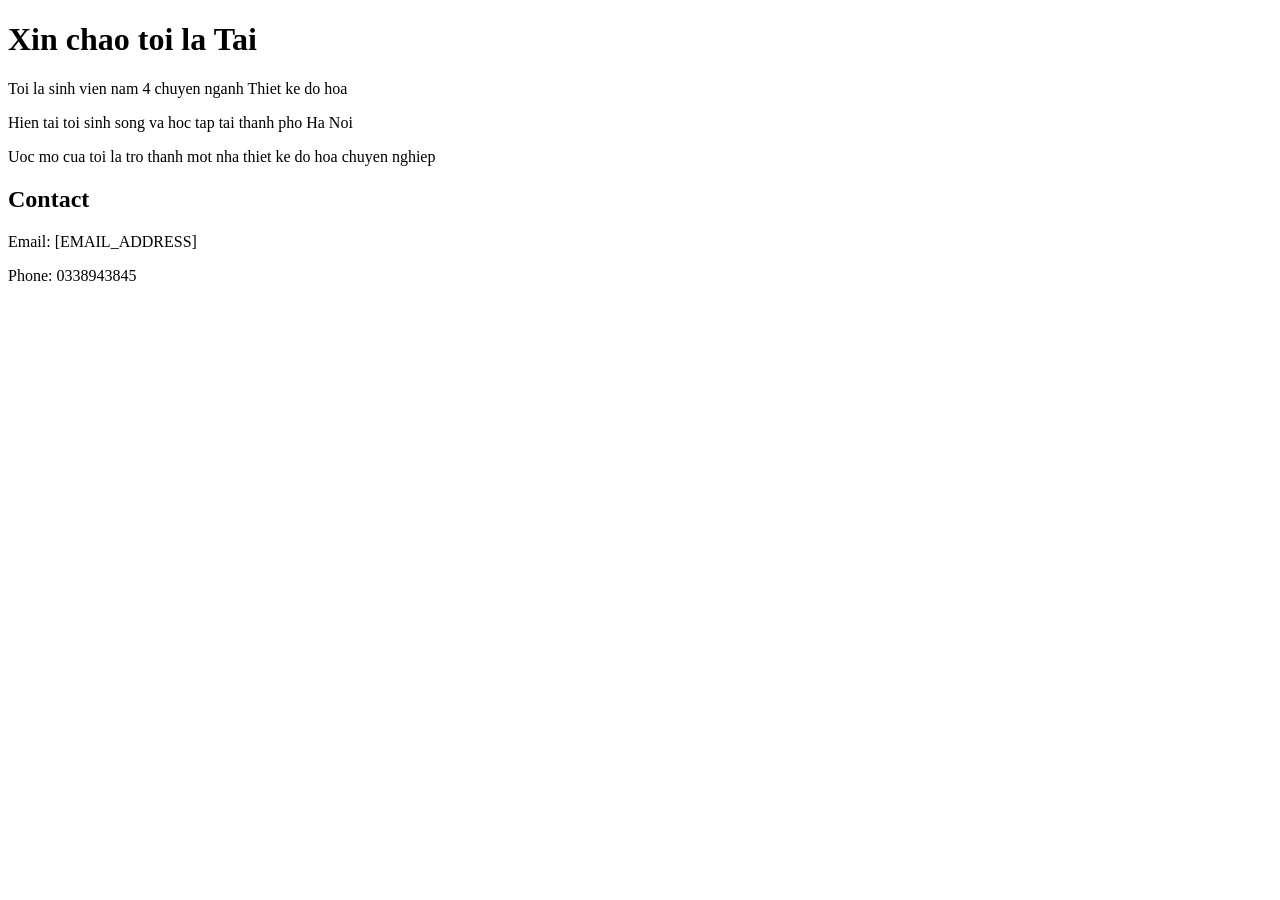
==== index.html @ 12da10bd "Day la commit dau tien" ====
<!DOCTYPE html>
<html lang="en">

<head>
    <meta charset="UTF-8">
    <meta name="viewport" content="width=device-width, initial-scale=1.0">
    <title>Document</title>
</head>

<body>
    <h1>Xin chao toi la Tai</h1>
    <p>Toi la sinh vien nam 4 chuyen nganh Thiet ke do hoa</p>
    <p>Hien tai toi sinh song va hoc tap tai thanh pho Ha Noi</p>
    <p>Uoc mo cua toi la tro thanh mot nha thiet ke do hoa chuyen nghiep</p>
    <h2>Contact</h2>
    <p>Email: [EMAIL_ADDRESS]</p>
    <p>Phone: 0338943845</p>
</body>

</html>
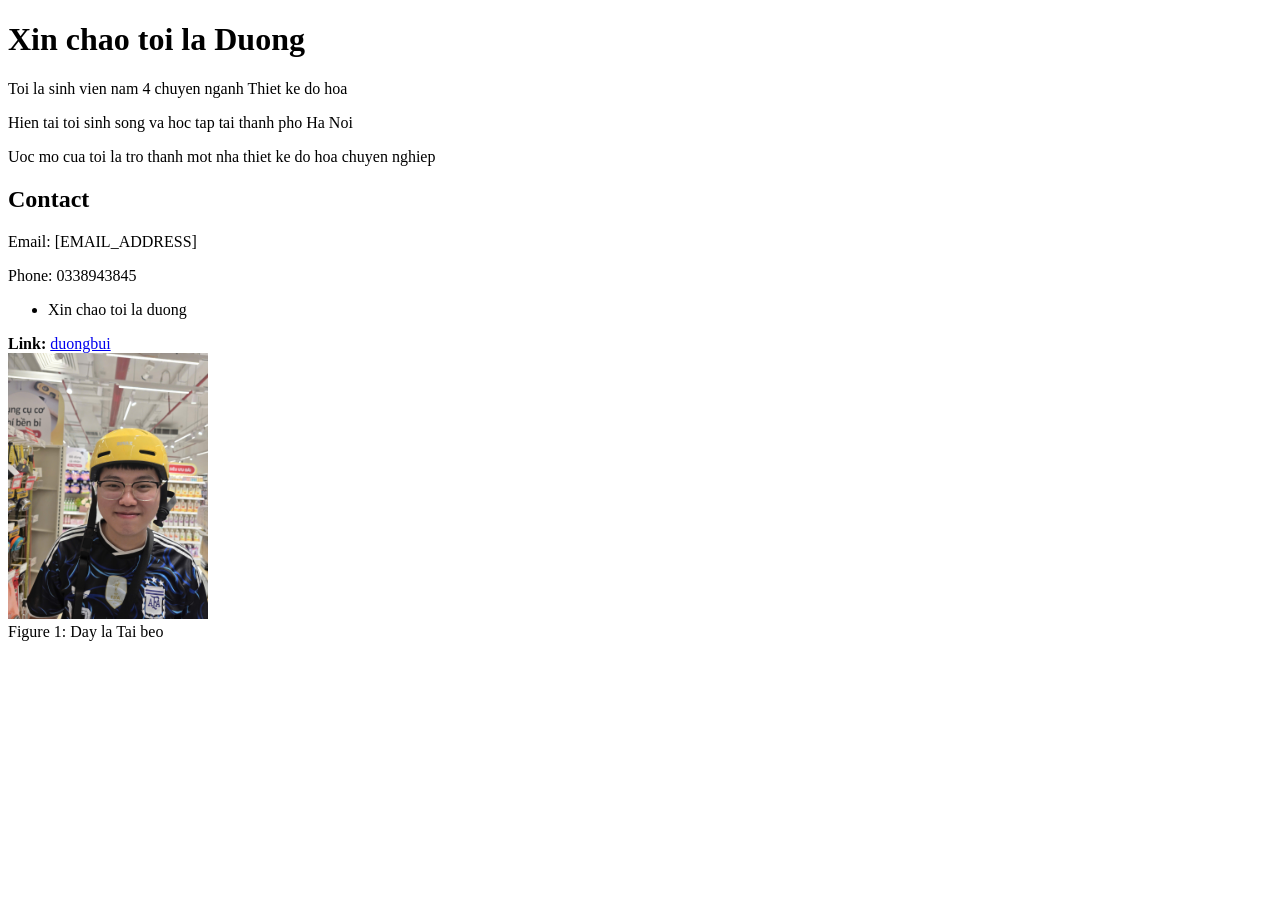
==== commit 1444ae63: "Add homework for week2" ====
--- a/index.html
+++ b/index.html
@@ -1,20 +1,25 @@
-<!DOCTYPE html>
+<!doctype html>
 <html lang="en">
+  <head>
+    <meta charset="UTF-8" />
+    <meta name="viewport" content="width=device-width, initial-scale=1.0" />
+    <title>Document</title>
+  </head>
 
-<head>
-    <meta charset="UTF-8">
-    <meta name="viewport" content="width=device-width, initial-scale=1.0">
-    <title>Document</title>
-</head>
-
-<body>
-    <h1>Xin chao toi la Tai</h1>
+  <body>
+    <h1>Xin chao toi la Duong</h1>
     <p>Toi la sinh vien nam 4 chuyen nganh Thiet ke do hoa</p>
     <p>Hien tai toi sinh song va hoc tap tai thanh pho Ha Noi</p>
     <p>Uoc mo cua toi la tro thanh mot nha thiet ke do hoa chuyen nghiep</p>
     <h2>Contact</h2>
     <p>Email: [EMAIL_ADDRESS]</p>
     <p>Phone: 0338943845</p>
-</body>
-
-</html>+        <ul>
+            <li>Xin chao toi la duong</li>
+        </ul>
+    <b>Link:</b> <a href="https://www.youtube.com/ " target="_blank ">duongbui </a>
+    <br>
+    <img src="Tai.jpg", alt="Tai beo" width="200">
+    <figcaption> Figure 1: Day la Tai beo</figcaption>
+  </body>
+</html>
